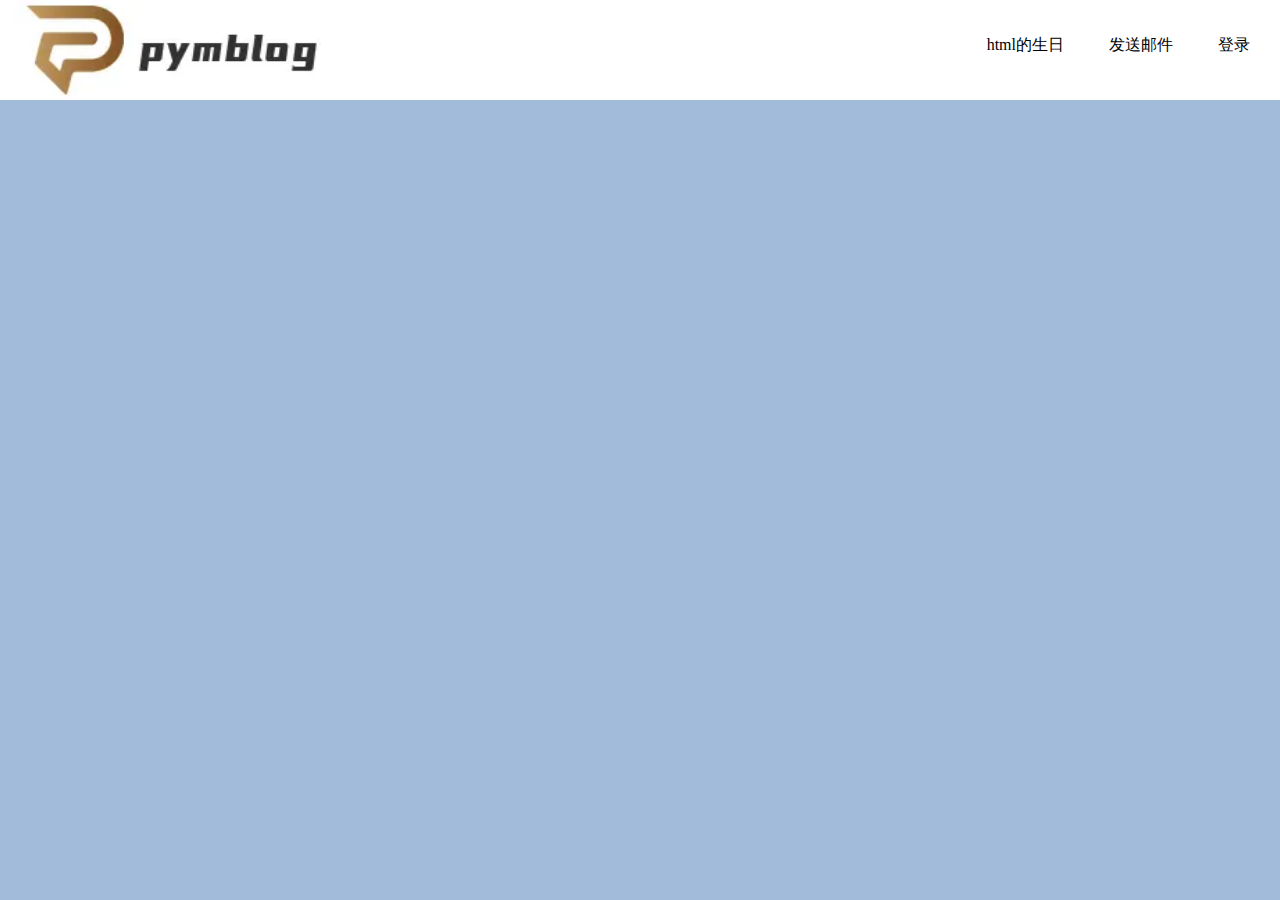
==== index.html @ a033715c "Add files via upload" ====
<!DOCTYPE html>
<html lang="en">
    <head>
        <title>pymblog-pym博客</title>
        <meta charset="UTF-8">
        <link href="style3.webp" rel="icon">
        <link rel="stylesheet" href="index.css">
        
        <meta name="viewport" content="width=device-width, initial-scale=1.0">
    </head>
    <body>
        
        <div id="nav">
            <a href="../"><img src="styleb.webp" title="pymblog"></a>
            <ul>
            <li><a class="nav" href="../birthday/">html的生日</a></li>
    
            <li><a class="nav" href="../email/">发送邮件</a></li>
            <li><a href="../login/">登录</a></li>
            
            </ul>
            
        </div>
        <script src="index.js"></script>
    </body>
</html>
---- index.css ----
#nav{
   background-color:white;
   height: 100px
}
img{
   display: inline;
   height:100%;
}
body,html{
   background-color: rgb(163,187,219); 
   margin: 0px;
   padding: 0px;
}
.tck{
   width:20%;
   height: 20%;
}
li{
   float: left;
   padding: left ;
   margin-left: 25px;
   list-style-type: none;
}
ul{
   float: right;
   margin-top:35px;
   margin-right:20px ;
}
a{
   color: black;
   text-decoration: none;
   padding: 10px;
   transition: all 0.3s;
}
a:hover{
   border-radius: 50px;
   background-color: rgb(163,187,219);
   color: white;
}
#tck{
   background-color: black;
   /* display: none;这里最好不要这样。但是你这样我不知道改好还是不改好 */
   opacity: 0;
   width: 100px;
   height: 100px;
   transition: all 1s ease;
}

.nav #about:hover ~ #tck {
   opacity: 1;
   transition: all 1s ease;
}
#about{
   width: max-content;
}
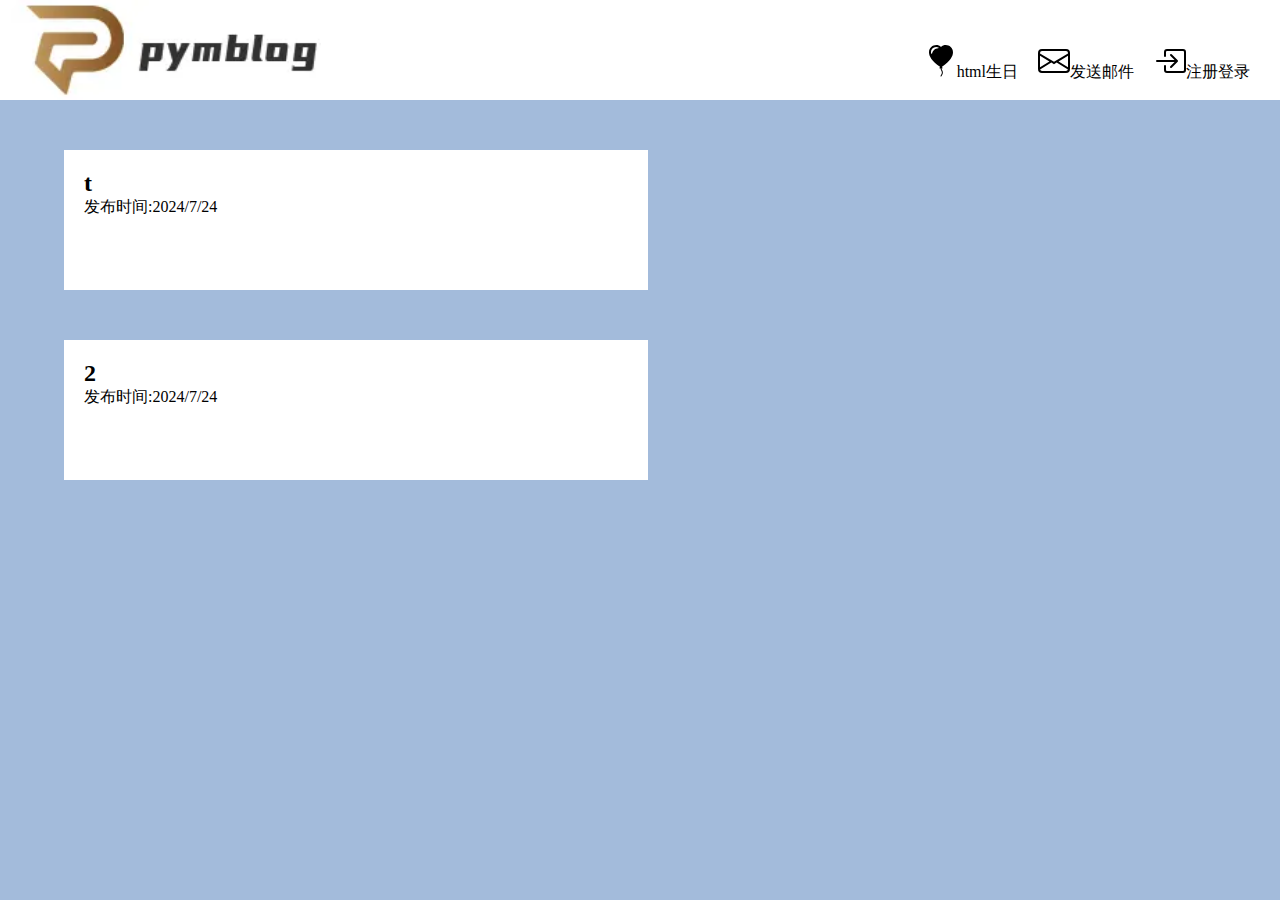
==== commit 79bd357d: "Add files via upload" ====
--- a/index.html
+++ b/index.html
@@ -1,26 +1,14 @@
-<!DOCTYPE html>
-<html lang="en">
-    <head>
-        <title>pymblog-pym博客</title>
-        <meta charset="UTF-8">
-        <link href="style3.webp" rel="icon">
-        <link rel="stylesheet" href="index.css">
-        
-        <meta name="viewport" content="width=device-width, initial-scale=1.0">
-    </head>
-    <body>
-        
-        <div id="nav">
-            <a href="../"><img src="styleb.webp" title="pymblog"></a>
-            <ul>
-            <li><a class="nav" href="../birthday/">html的生日</a></li>
-    
-            <li><a class="nav" href="../email/">发送邮件</a></li>
-            <li><a href="../login/">登录</a></li>
-            
-            </ul>
-            
-        </div>
-        <script src="index.js"></script>
-    </body>
+<!DOCTYPE html>  
+<html lang="en">  
+<head>  
+    <meta charset="utf-8">
+    <meta http-equiv="Refresh" content="0;url='index/'">
+    <title>获取当前网址</title>  
+
+</head>  
+<body>  
+  
+<p id="currentUrl"></p>  
+  
+</body>  
 </html>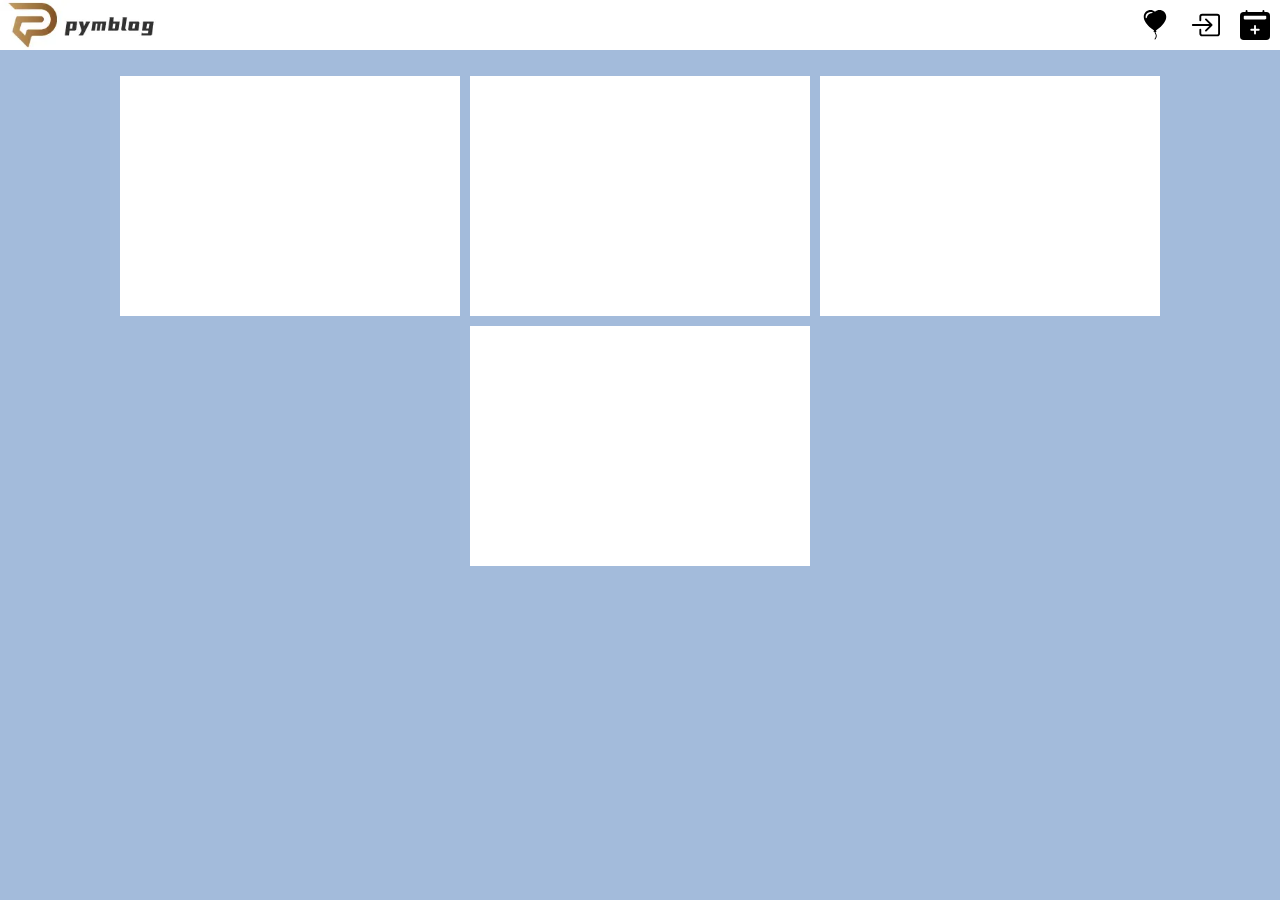
==== commit 0b5b9c0a: "Add files via upload" ====
--- a/index.html
+++ b/index.html
@@ -3,6 +3,7 @@
 <head>  
     <meta charset="utf-8">
     <meta http-equiv="Refresh" content="0;url='index/'">
+    <link href="styleb.webp" rel="stylesheet">
     <title>获取当前网址</title>  
 
 </head>  
